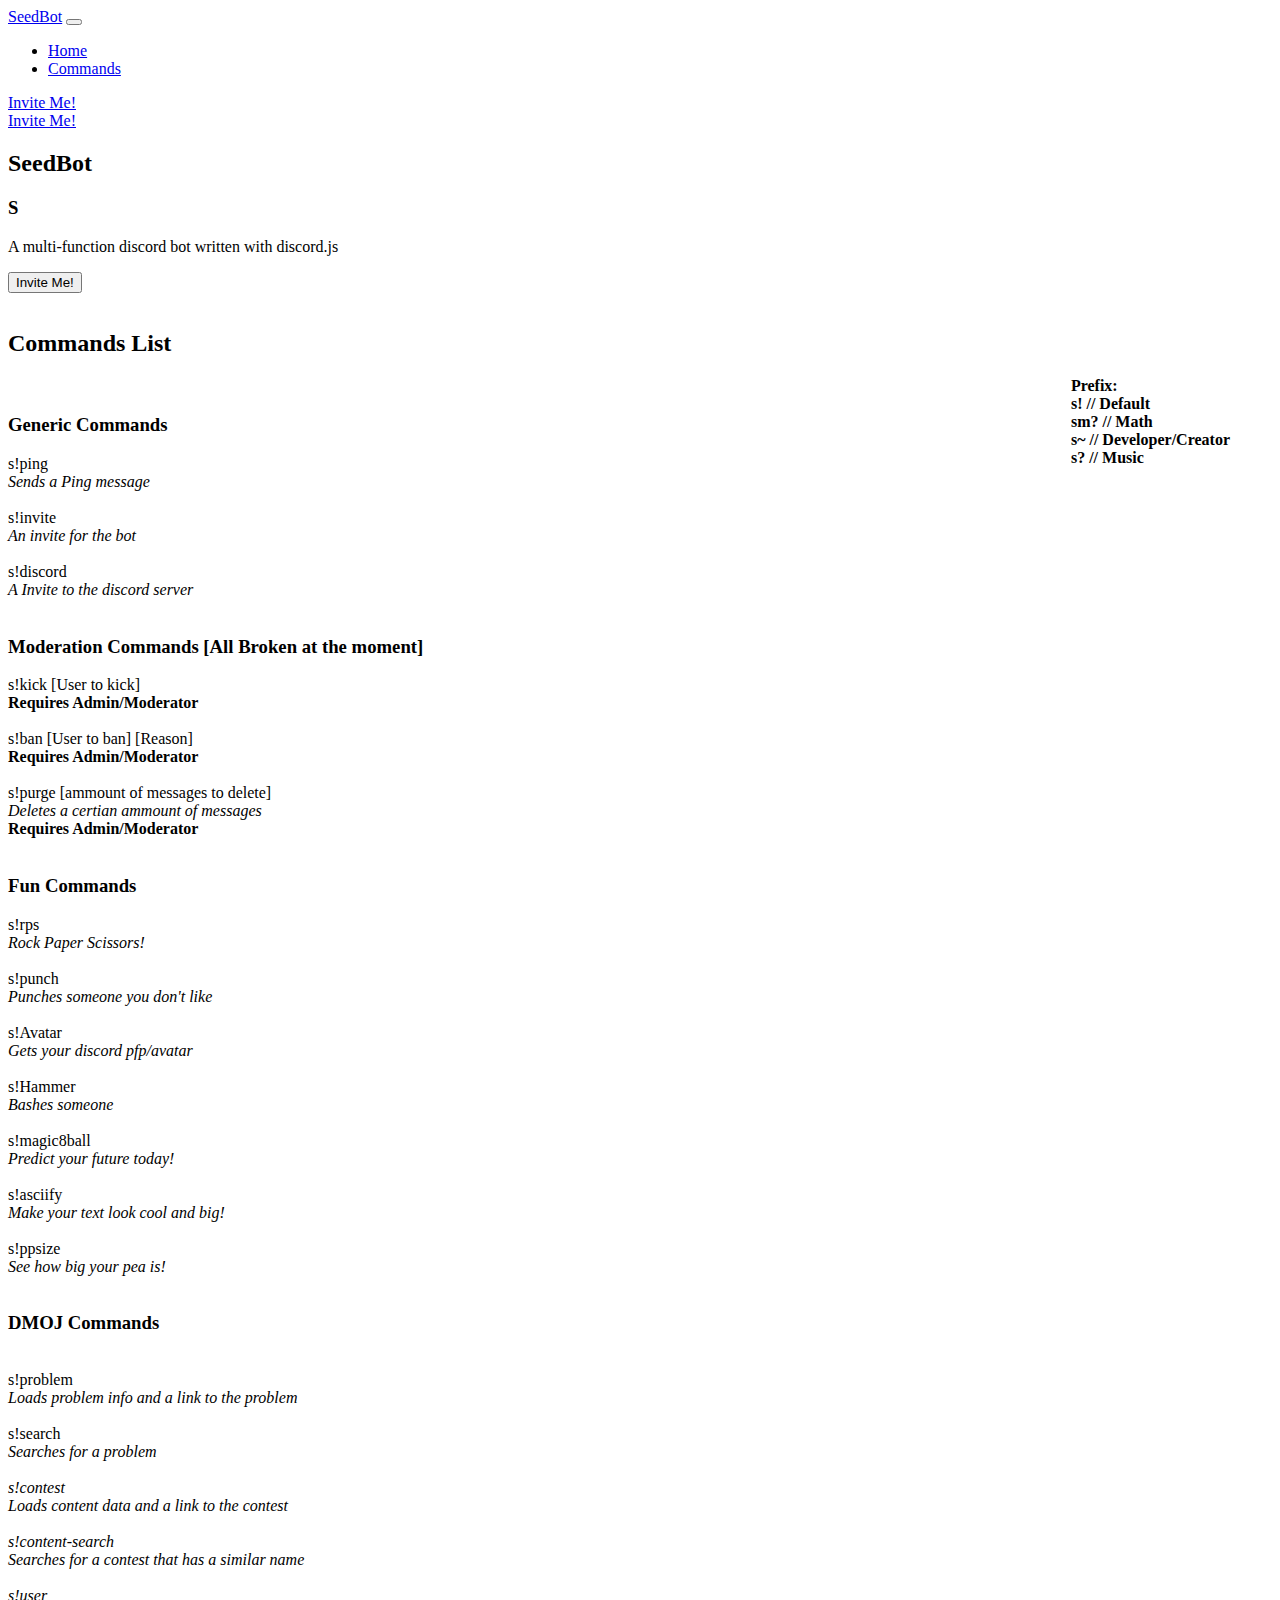
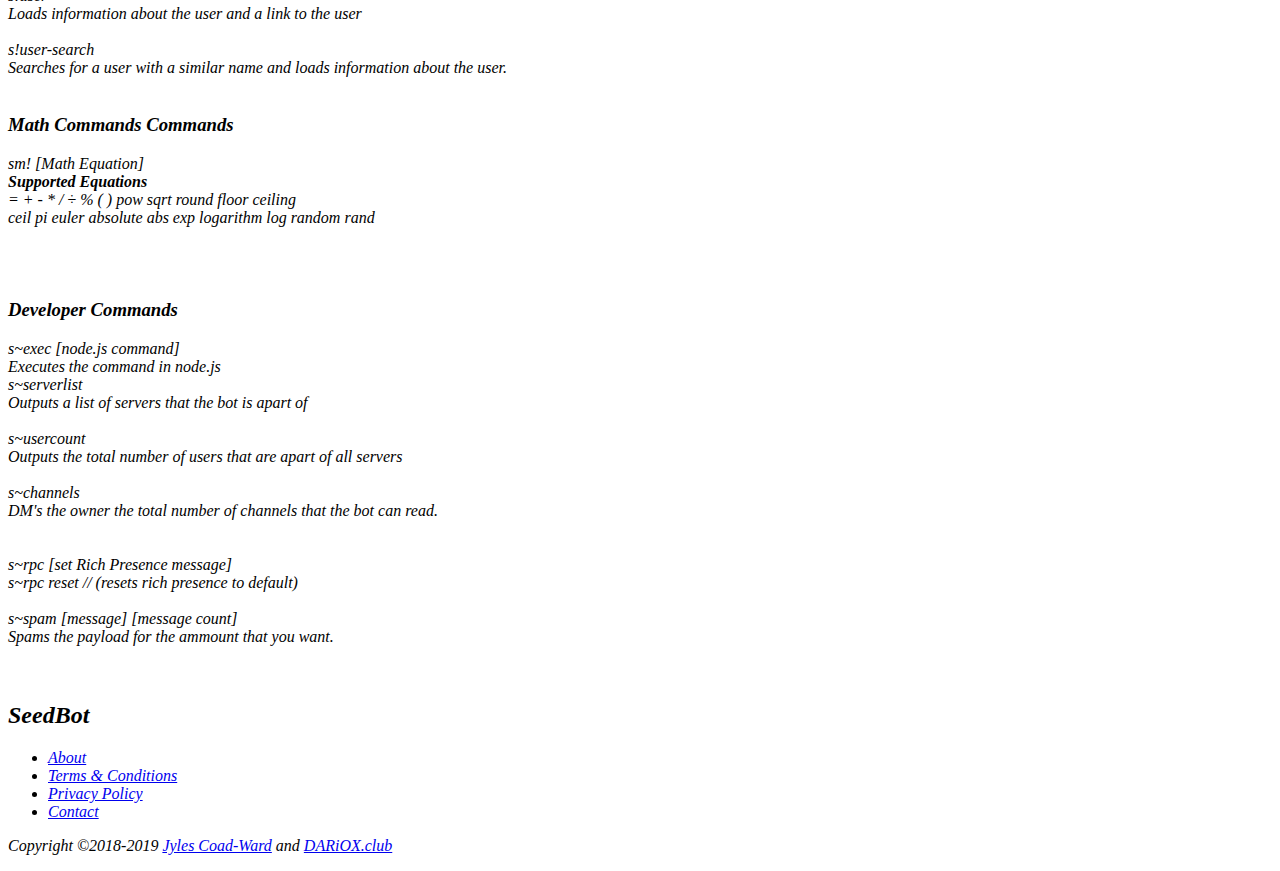
==== index.html @ 8d882a9d "Added s!magic8ball Added s!asciify Added s!ppsize" ====
<!DOCTYPE html>
<html lang="en">

<head>
    <meta charset="UTF-8">
    <meta name="description" content="">
    <meta http-equiv="X-UA-Compatible" content="IE=edge">
    <meta name="viewport" content="width=device-width, initial-scale=1, shrink-to-fit=no">
    <!-- The above 4 meta tags *must* come first in the head; any other head content must come *after* these tags -->

    <!-- Title -->
    <title>SeedBot</title>

    <!-- Core Stylesheet -->
    <link href="style.css" rel="stylesheet">

    <!-- Responsive CSS -->
    <link href="css/responsive.css" rel="stylesheet">
    <Style>
.prefix{
    position:absolute;
    right:50px;
}
</Style>

</head>

<body>
    <!-- Preloader Start -->
    <div id="preloader">
        <div class="colorlib-load"></div>
    </div>

    <!-- ***** Header Area Start ***** -->
    <header class="header_area animated">
        <div class="container-fluid">
            <div class="row align-items-center">
                <!-- Menu Area Start -->
                <div class="col-12 col-lg-10">
                    <div class="menu_area">
                        <nav class="navbar navbar-expand-lg navbar-light">
                            <!-- Logo -->
                            <a class="navbar-brand" href="#">SeedBot</a>
                            <button class="navbar-toggler" type="button" data-toggle="collapse" data-target="#ca-navbar" aria-controls="ca-navbar" aria-expanded="false" aria-label="Toggle navigation"><span class="navbar-toggler-icon"></span></button>
                            <!-- Menu Area -->
                            <div class="collapse navbar-collapse" id="ca-navbar">
                                <ul class="navbar-nav ml-auto" id="nav">
                                    <li class="nav-item active"><a class="nav-link" href="#home">Home</a></li>
                                    <li class="nav-item"><a class="nav-link" href="#commands">Commands</a></li>
                                </ul>
                                <div class="sing-up-button d-lg-none">
                                    <a href="invite/">Invite Me!</a>
                                </div>
                            </div>
                        </nav>
                    </div>
                </div>
                <!-- Signup btn -->
                <div class="col-12 col-lg-2">
                    <div class="sing-up-button d-none d-lg-block">
                        <a href="invite/">Invite Me!</a>
                    </div>
                </div>
            </div>
        </div>
    </header>
    <!-- ***** Header Area End ***** -->

    <!-- ***** Wellcome Area Start ***** -->
    <section class="wellcome_area clearfix" id="home">
        <div class="container h-100">
            <div class="row h-100 align-items-center">
                <div class="col-12 col-md">
                    <div class="wellcome-heading">
                        <h2>SeedBot</h2>
                        <h3>S</h3>
                        <p>A multi-function discord bot written with discord.js</p>
                    </div>
                    <div class="get-start-area">
                        <!-- Form Start -->
                        <form action="invite/" method="post" class="form-inline">
                            <a herf="invite/"><input type="submit" class="submit" value="Invite Me!"></a>
                        </form>
                        <!-- Form End -->
                    </div>
                </div>
            </div>
        </div>
        <!-- Welcome thumb -->
        <div class="welcome-thumb wow fadeInDown" data-wow-delay="0.5s">
            <img src="seedbot.png" alt="" style="position:relative;top:-350px;">
        </div>
    </section>
    <!-- ***** Wellcome Area End ***** -->

    

    <!-- ***** Awesome Features Start ***** -->
    <section class="awesome-feature-area bg-white section_padding_0_50 clearfix" id="commands">
        <div class="container">
            <div class="row">
                <div class="col-12">
                    <!-- Heading Text -->
                    <div class="section-heading text-center">
                        <h2>Commands List</h2>
                        <div class="line-shape"></div>
                    </div>
                </div>
            </div>

            <div class="row">
                <div class="prefix">
                    <strong>Prefix:<br>
                    s!  // Default<br>
                    sm? // Math<br>
                    s~  // Developer/Creator<br>
                    s?  // Music<br></strong>
                </div>
                <div class="commands">
                    <br>
                    <h3 id="opensans">Generic Commands</h3>
                    s!ping<br>
                    <em>Sends a Ping message<br></em>
                    <br>
                    s!invite<br>
                    <em>An invite for the bot<br></em>
                    <br>
                    s!discord<br>
                    <em>A Invite to the discord server<br></em>
                    <br>
                    <h3 id="opensans">Moderation Commands [All Broken at the moment]</h3>
                    s!kick [User to kick]<br>
                    <strong>Requires Admin/Moderator</strong><br>
                    <br>
                    s!ban [User to ban] [Reason]<br>
                    <strong>Requires Admin/Moderator</strong><br>
                    <br>
                    s!purge [ammount of messages to delete]<br>
                    <em>Deletes a certian ammount of messages<br></em>
                    <strong>Requires Admin/Moderator</strong><br>
                    <br>
                    <h3 id="opensans">Fun Commands</h3>
                    s!rps<br>
                    <em>Rock Paper Scissors!<br></em>
                    <br>
                    s!punch<br>
                    <em>Punches someone you don't like<br></em>
                    <br>
                    s!Avatar<br>
                    <em>Gets your discord pfp/avatar<br></em>
                    <br>
                    s!Hammer<br>
                    <em>Bashes someone<br></em>
                    <br>
                    s!magic8ball<br>
                    <em>Predict your future today!</em><br>
                    <br>
                    s!asciify<br>
                    <em>Make your text look cool and big!</em><br>
                    <br>
                    s!ppsize<br>
                    <em>See how big your pea is!</em><br>
                    <br>

                    <h3 id="opensans">DMOJ Commands</h5><br>
                    s!problem<br>
                    <em>Loads problem info and a link to the problem<br></em>
                    <br>
                    s!search<br>
                    <em>Searches for a problem<br>
                    <br>
                    s!contest<br>
                    <em>Loads content data and a link to the contest<br></em>
                    <br>
                    s!content-search<br>
                    <em>Searches for a contest that has a similar name<br></em>
                    <br>
                    s!user<br>
                    <em>Loads information about the user and a link to the user<br></em>
                    <br>
                    s!user-search<br>
                    <em>Searches for a user with a similar name and loads information about the user.<br></em>
                    <br>
                    <h3 id="opensans">Math Commands Commands</h3>
                    sm! [Math Equation]<br>
                    <strong>Supported Equations</strong><br>
                    <em>= + - * / ÷ % ( ) pow sqrt round floor ceiling <br>
                    ceil pi euler absolute abs exp logarithm log random rand<br></em>
                    <br>
                    <br>
                    <br>
                    <h3 id="opensans">Developer Commands</h3>
                    s~exec [node.js command]<br>
                    <em>Executes the command in node.js</em>
                    <br>
                    s~serverlist<br>
                    <em>Outputs a list of servers that the bot is apart of<br></em>
                    <br>
                    s~usercount<br>
                    <em>Outputs the total number of users that are apart of all servers<br></em>
                    <br>
                    s~channels<br>
                    <em>DM's the owner the total number of channels that the bot can read.<br></em>
                    <br>
                    <br>
                    s~rpc [set Rich Presence message]<br>
                    s~rpc reset // (resets rich presence to default)<br>
                    <br>
                    s~spam [message] [message count]<br>
                    <em>Spams the payload for the ammount that you want.<br></em>
                    <br>
                    <br>
                </div>
            </div>

        </div>
    </section>
    <!-- ***** Awesome Features End ***** -->


    <!-- ***** Footer Area Start ***** -->
    <footer class="footer-social-icon text-center section_padding_70 clearfix">
        <!-- footer logo -->
        <div class="footer-text">
            <h2>SeedBot</h2>
        </div>
        <!-- social icon-->
        <div class="footer-social-icon">
            <!--a href="#"><i class="fa fa-facebook" aria-hidden="true"></i></a-->
            <a href="http://twitter.com/darioxdotclub"><i class="active fa fa-twitter" aria-hidden="true"></i></a>
            <!--a href="#"> <i class="fa fa-instagram" aria-hidden="true"></i></a>
            <a href="#"><i class="fa fa-google-plus" aria-hidden="true"></i></a-->
        </div>
        <div class="footer-menu">
            <nav>
                <ul>
                    <li><a href="#">About</a></li>
                    <li><a href="#">Terms &amp; Conditions</a></li>
                    <li><a href="#">Privacy Policy</a></li>
                    <li><a href="#">Contact</a></li>
                </ul>
            </nav>
        </div>
        <!-- Foooter Text-->
        <div class="copyright-text">
            <!-- ***** Removing this text is now allowed! This template is licensed under CC BY 3.0 ***** -->
            <p>Copyright ©2018-2019 <a href="http://jyles.club">Jyles Coad-Ward</a> and <a href="http://dariox.club">DARiOX.club</a></p>
        </div>
    </footer>
    <!-- ***** Footer Area Start ***** -->

    <!-- Jquery-2.2.4 JS -->
    <script src="js/jquery-2.2.4.min.js"></script>
    <!-- Popper js -->
    <script src="js/popper.min.js"></script>
    <!-- Bootstrap-4 Beta JS -->
    <script src="js/bootstrap.min.js"></script>
    <!-- All Plugins JS -->
    <script src="js/plugins.js"></script>
    <!-- Slick Slider Js-->
    <script src="js/slick.min.js"></script>
    <!-- Footer Reveal JS -->
    <script src="js/footer-reveal.min.js"></script>
    <!-- Active JS -->
    <script src="js/active.js"></script>
</body>

</html>
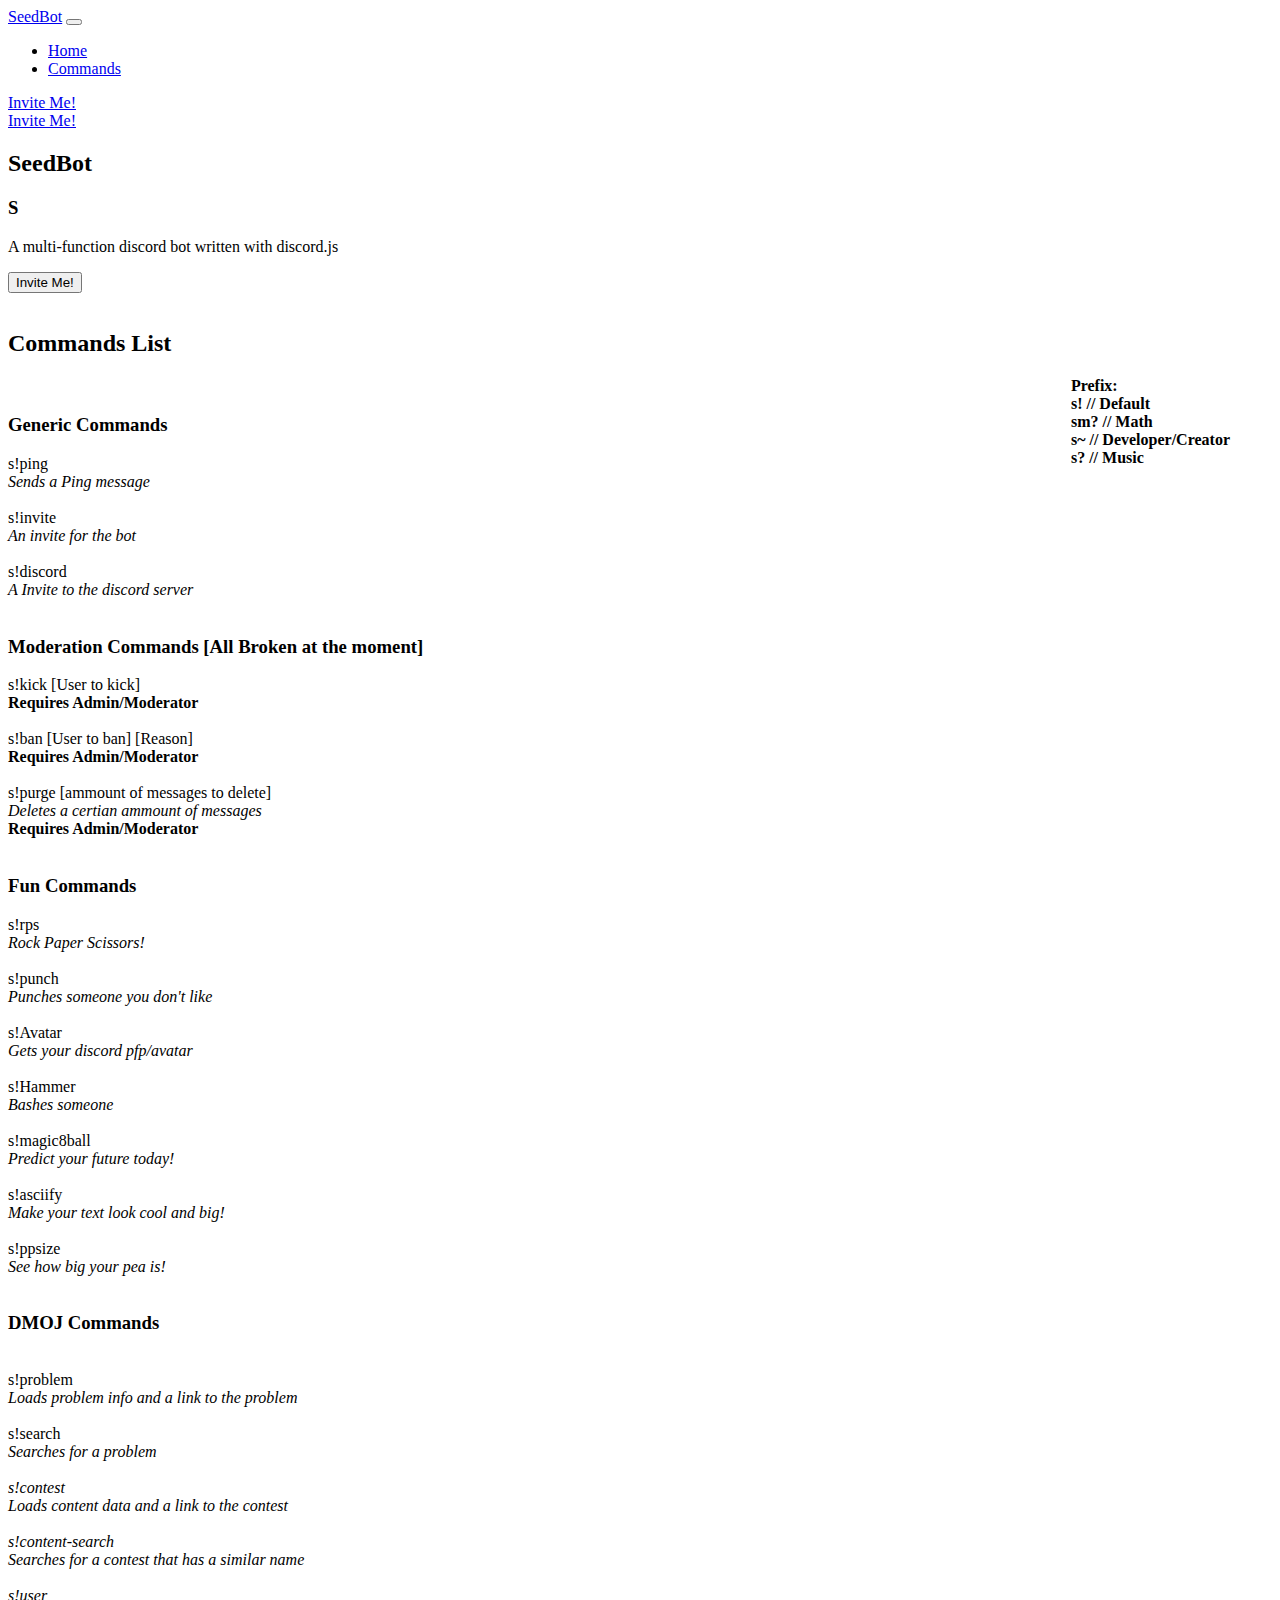
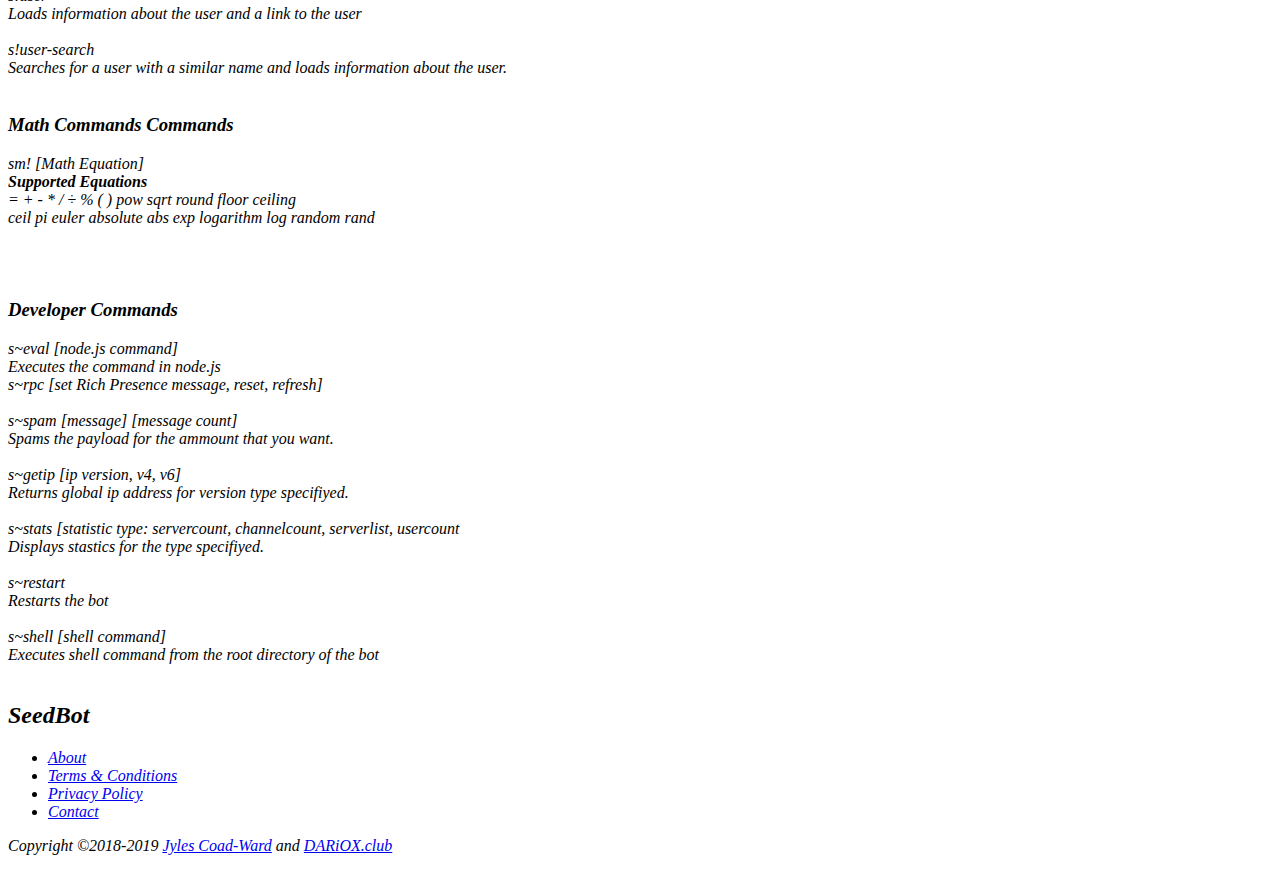
==== commit 7e3472ba: "Changed s~exec to s~eval Added s~getip Added s~stats Added s~restart Added s~shell" ====
--- a/index.html
+++ b/index.html
@@ -190,26 +190,27 @@
                     <br>
                     <br>
                     <h3 id="opensans">Developer Commands</h3>
-                    s~exec [node.js command]<br>
+                    s~eval [node.js command]<br>
                     <em>Executes the command in node.js</em>
                     <br>
-                    s~serverlist<br>
-                    <em>Outputs a list of servers that the bot is apart of<br></em>
-                    <br>
-                    s~usercount<br>
-                    <em>Outputs the total number of users that are apart of all servers<br></em>
-                    <br>
-                    s~channels<br>
-                    <em>DM's the owner the total number of channels that the bot can read.<br></em>
-                    <br>
-                    <br>
-                    s~rpc [set Rich Presence message]<br>
-                    s~rpc reset // (resets rich presence to default)<br>
+                    s~rpc [set Rich Presence message, reset, refresh]<br>
                     <br>
                     s~spam [message] [message count]<br>
                     <em>Spams the payload for the ammount that you want.<br></em>
                     <br>
-                    <br>
+                    s~getip [ip version, v4, v6]<br>
+                    <em>Returns global ip address for version type specifiyed.</em><br>
+                    <br>
+                    s~stats [statistic type: servercount, channelcount, serverlist, usercount<br>
+                    <em>Displays stastics for the type specifiyed.</em><br>
+                    <br>
+                    s~restart<br>
+                    <em>Restarts the bot</em><br>
+                    <br>
+                    s~shell [shell command]<br>
+                    <em>Executes shell command from the root directory of the bot</em><br>
+                    <br>
+
                 </div>
             </div>
 
